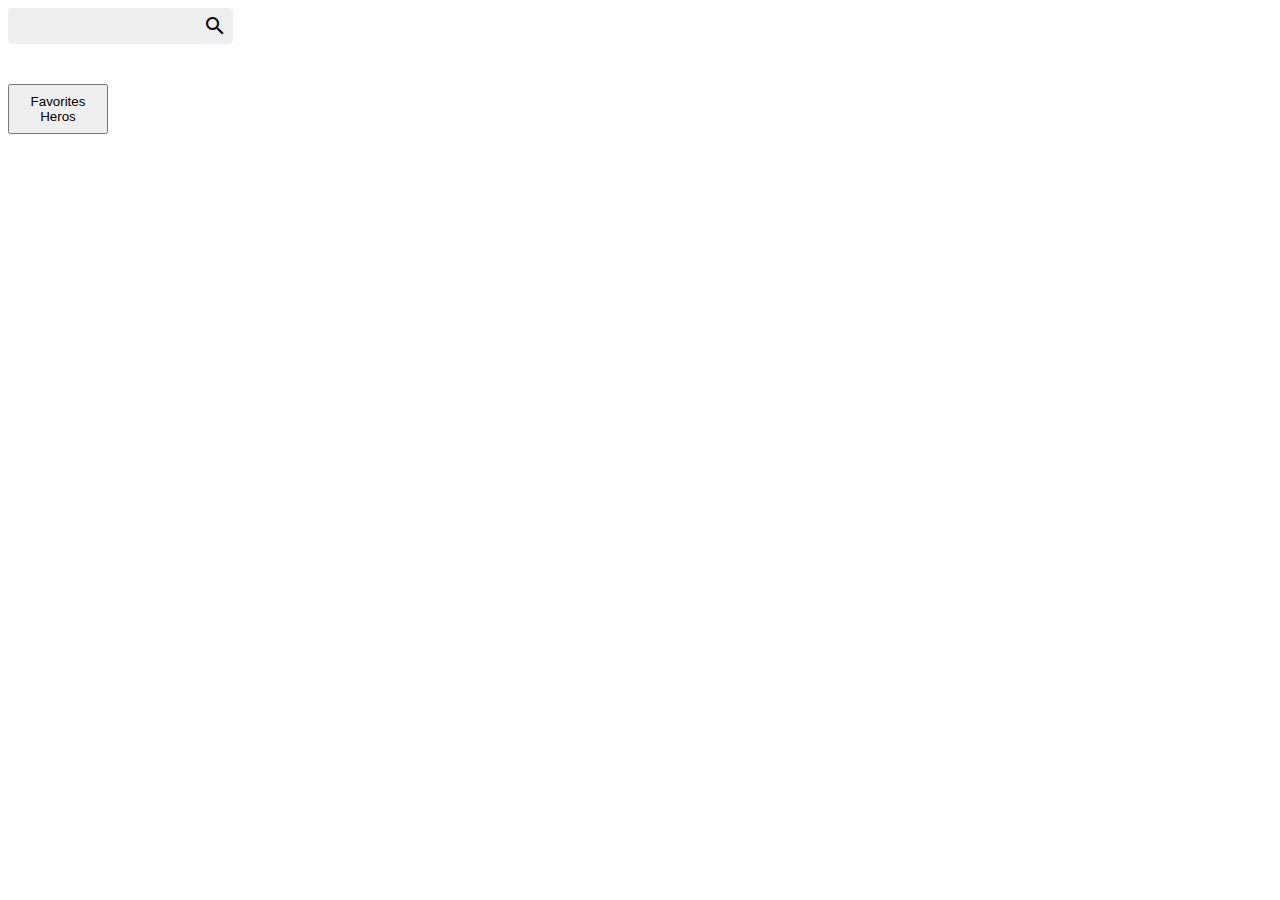
==== index.html @ c15fdaa6 "added script and html files" ====
<!DOCTYPE html>
<html>

<head>
    <meta charset='utf-8'>
    <meta http-equiv='X-UA-Compatible' content='IE=edge'>
    <title>SuperHero</title>
    <meta name='viewport' content='width=device-width, initial-scale=1'>
    <link href="https://fonts.googleapis.com/icon?family=Material+Icons" rel="stylesheet">
    <link rel='stylesheet' type='text/css' media='screen' href='index.css'>
</head>

<body>

    <div class="search-container">

        <div class="search-container__searchbar">
            <input id="search-input" type="text" class="search-container__searchbar__input"
                oninput="searchApi(this.value)" />
            <i class="material-icons">search</i>
        </div>

        <div id='result-container' class="search-container__search-result-container">

        </div>

        <button type="button" onclick="openFav()" class="favlist-btn">Favorites Heros</button>
        <script src='superhero.js'></script>
</body>

</html>
---- index.css ----
.search-container{
    position: absolute;
    max-width: 250px;
    
}


.search-container__searchbar{
    display: inline-flex;
    box-sizing: border-box;
    width: 100%;
    padding: 6px;
    background: #eeeeee;
}

.search-container,
.search-container__searchbar{
    border-radius: 5px;
}
.search-container__searchbar:focus-within{
    background: #ffffff;
}
.search-container:focus-within{
    box-shadow: 0 0 3px rgb(0, 0,0, 0.3);
}


.search-container__searchbar__input{
    flex-grow: 1;
    border: none;
    outline: none;
    width: 100%;
    padding: 0 6px;
    background: transparent;
}

.search-result:hover{
    background: #eeeeee;
}

.search-result{
    border-bottom:1px solid #eeeeee;
}

.search-container__search-result-container{
    margin: 20px;
    max-height: 250px;
    overflow: auto;
/*     
    visibility: hidden;
    opacity: 0; */
    transition :visibility 0.1s, opcaity 0.1s;

}

.search-container__search-result-container:not(:nth-last-child()){
    background: #eeeeee;
}


.title{
    font-family: sans-serif;
    margin-bottom: 5px;
    width: 100%;

}

.hero-img{
    width: 50px;
    height: 50px;
}
.ele-div{
    display: flex;
    flex-direction: row;
    
}


.ele-div__title{
    display: flex;
    flex-direction: column;
    margin: 5px;
    padding: 5px;
    width: fit-content;
}

.fav-btn{
    border: 1px solid #eeeeee;
    border-radius: 5px;
    background: greenyellow;
    width: 100%;
}

.fav-btn:hover{
    background: tomato;
}


.fav-list{
    display: flex;
    padding: 10px;
    margin: 10px;
    width: 500px;
    height: 500px;
}

.fav-list img{
    width: 150px;
    height: 150px;
}

.fav-list__title{
    display: flex;
    flex-direction: column;
    margin: 10px;
}

.favlist-btn{
    width: 100px;
    height: 50px;
}
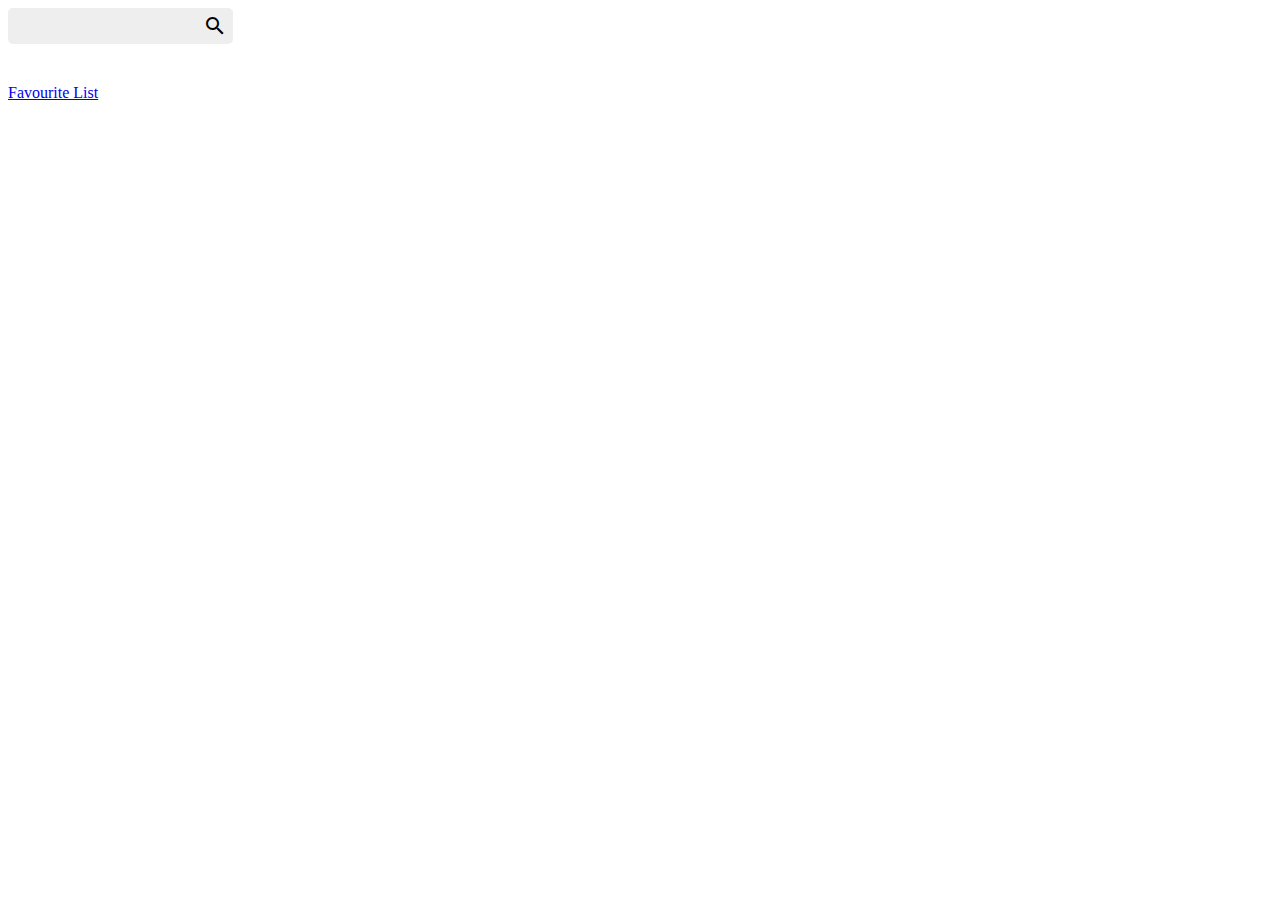
==== commit edf860b0: "some changes" ====
--- a/index.html
+++ b/index.html
@@ -23,8 +23,8 @@
         <div id='result-container' class="search-container__search-result-container">
 
         </div>
+        <a href="./fav.html" onclick="openFav()" class="favlist-btn">Favourite List</a>
 
-        <button type="button" onclick="openFav()" class="favlist-btn">Favorites Heros</button>
         <script src='superhero.js'></script>
 </body>
 
--- a/index.css
+++ b/index.css
@@ -96,25 +96,6 @@
 }
 
 
-.fav-list{
-    display: flex;
-    padding: 10px;
-    margin: 10px;
-    width: 500px;
-    height: 500px;
-}
-
-.fav-list img{
-    width: 150px;
-    height: 150px;
-}
-
-.fav-list__title{
-    display: flex;
-    flex-direction: column;
-    margin: 10px;
-}
-
 .favlist-btn{
     width: 100px;
     height: 50px;
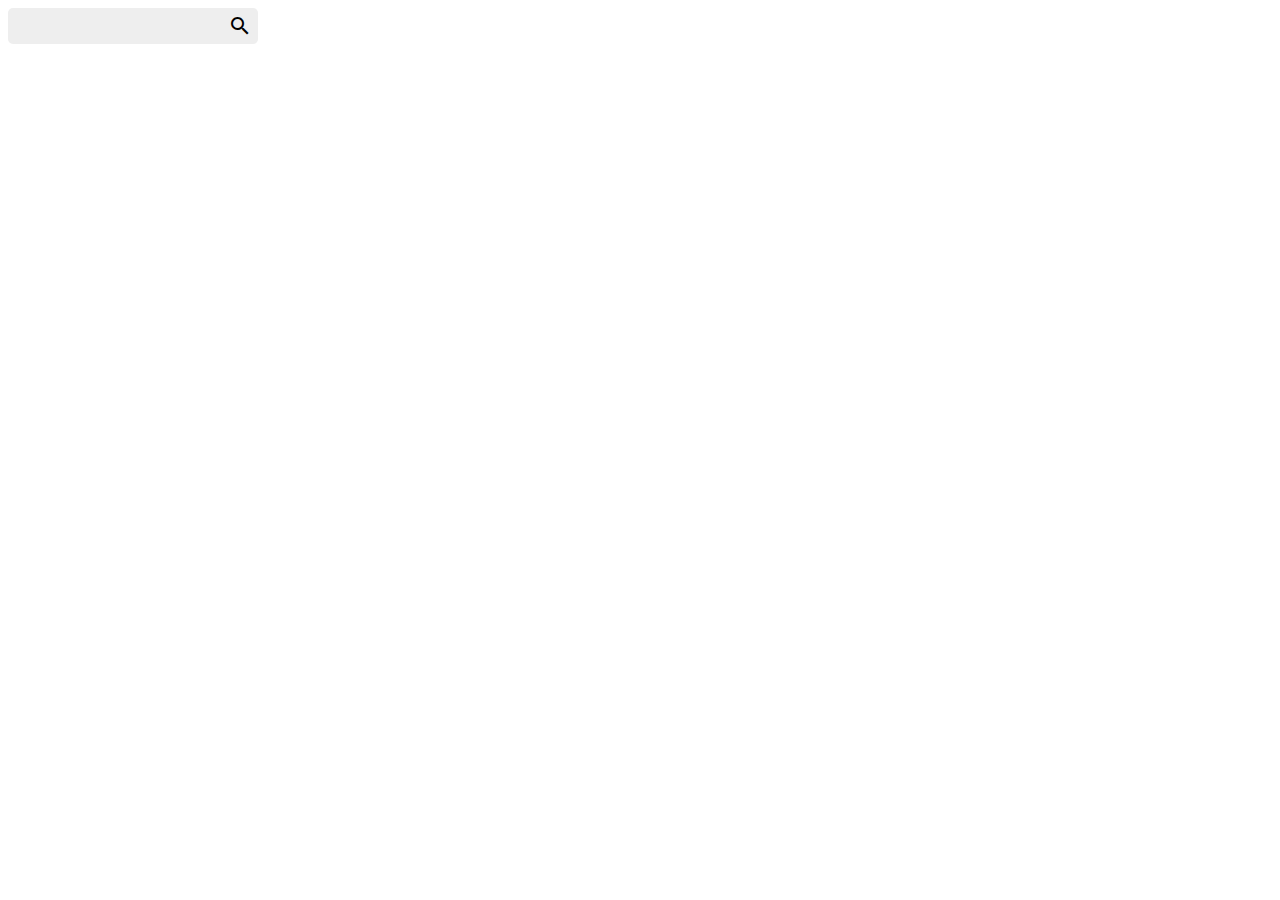
==== commit 0007deea: "completed" ====
--- a/index.html
+++ b/index.html
@@ -23,9 +23,18 @@
         <div id='result-container' class="search-container__search-result-container">
 
         </div>
-        <a href="./fav.html" onclick="openFav()" class="favlist-btn">Favourite List</a>
 
-        <script src='superhero.js'></script>
+    </div>
+
+    <div id="fav-list-container" class="fav-list">
+        <!-- <img src="https://www.superherodb.com/pictures2/portraits/10/100/638.jpg" />
+        <div class="fav-list__title">
+            <span>Title</span>
+            <p>This is bio of this hero</p>
+        </div> -->
+    </div>
+    <script src='superhero.js'></script>
+
 </body>
 
 </html>--- a/index.css
+++ b/index.css
@@ -1,9 +1,10 @@
+
+
 .search-container{
-    position: absolute;
+    position: relative;
     max-width: 250px;
     
 }
-
 
 .search-container__searchbar{
     display: inline-flex;
@@ -24,7 +25,6 @@
     box-shadow: 0 0 3px rgb(0, 0,0, 0.3);
 }
 
-
 .search-container__searchbar__input{
     flex-grow: 1;
     border: none;
@@ -43,11 +43,12 @@
 }
 
 .search-container__search-result-container{
+    position: absolute;
     margin: 20px;
     max-height: 250px;
     overflow: auto;
-/*     
-    visibility: hidden;
+    
+    /* visibility: hidden;
     opacity: 0; */
     transition :visibility 0.1s, opcaity 0.1s;
 
@@ -99,4 +100,29 @@
 .favlist-btn{
     width: 100px;
     height: 50px;
-}+    position: absolute;
+}
+
+
+
+/*Fav List*/
+
+.fav-list{
+    display: flex;
+    flex-direction: column;
+    padding: 10px;
+    margin: 10px;
+    width: 500px;
+    height: 500px;
+}
+
+.fav-list img{
+    width: 150px;
+    height: 150px;
+}
+
+.fav-list__title{
+    display: flex;
+    flex-direction: column;
+    margin: 10px;
+}
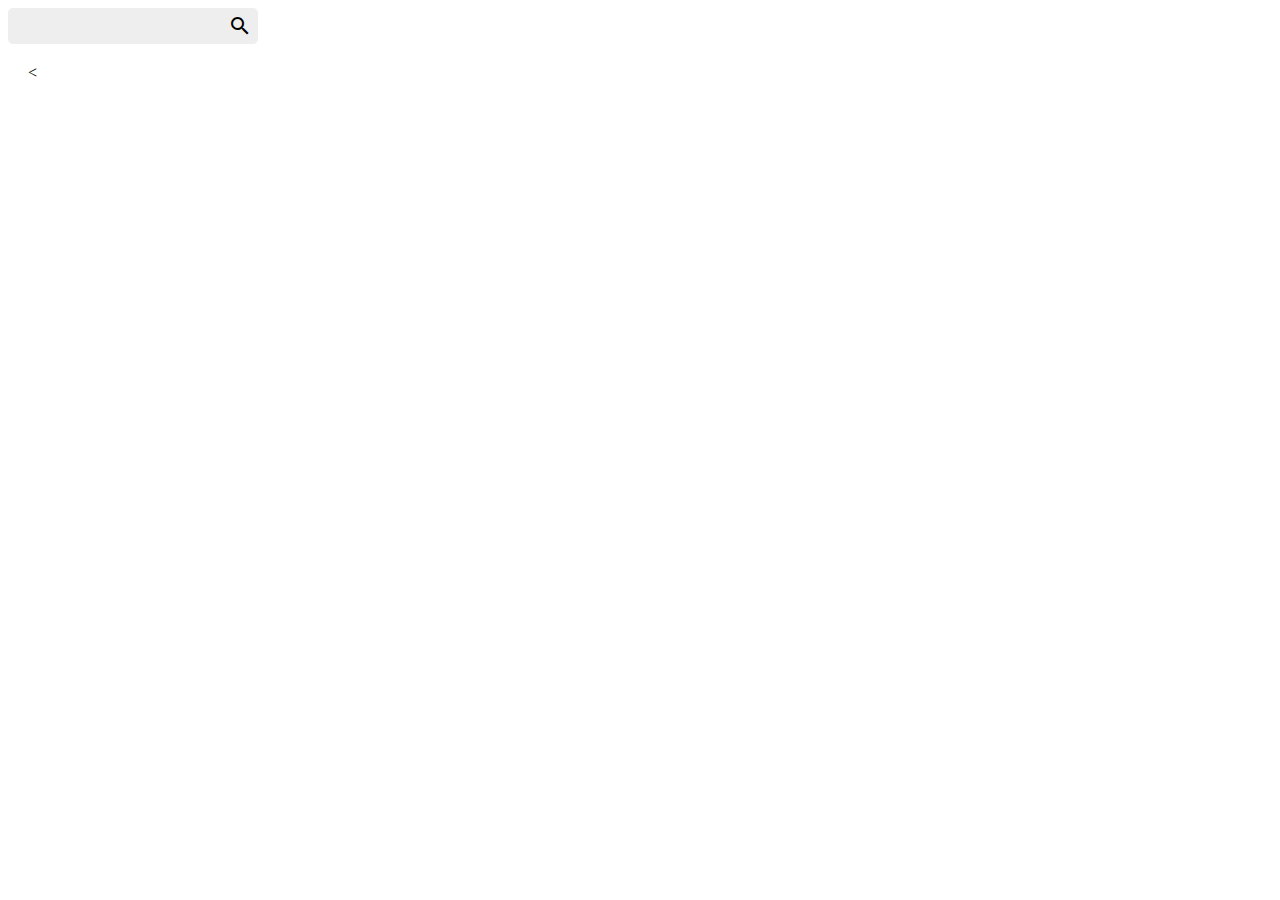
==== commit 80cbee93: "Added Localstorage storage" ====
--- a/index.html
+++ b/index.html
@@ -21,19 +21,15 @@
         </div>
 
         <div id='result-container' class="search-container__search-result-container">
+            < </div>
 
         </div>
 
-    </div>
+        <div id="fav-list-container" class="fav-list">
 
-    <div id="fav-list-container" class="fav-list">
-        <!-- <img src="https://www.superherodb.com/pictures2/portraits/10/100/638.jpg" />
-        <div class="fav-list__title">
-            <span>Title</span>
-            <p>This is bio of this hero</p>
-        </div> -->
-    </div>
-    <script src='superhero.js'></script>
+
+        </div>
+        <script src='superhero.js'></script>
 
 </body>
 
--- a/index.css
+++ b/index.css
@@ -1,5 +1,5 @@
 
-
+/*Search Container*/
 .search-container{
     position: relative;
     max-width: 250px;
@@ -114,15 +114,33 @@
     margin: 10px;
     width: 500px;
     height: 500px;
+    
 }
 
-.fav-list img{
-    width: 150px;
-    height: 150px;
+.fav-list-container__item{
+    display: flex;
+    flex-direction: row;
+    border: 1px solid black;
+    
+}
+.fav-list-container__item-img{
+    width: 250px;
+    height: 250px;
+  
 }
 
 .fav-list__title{
     display: flex;
     flex-direction: column;
     margin: 10px;
+   
 }
+
+.fav-list__title button{
+    height: 50px;
+    width: 80px;
+    background: tomato;
+    border-radius: 30px;
+    border: none;
+    outline-style: none;
+}
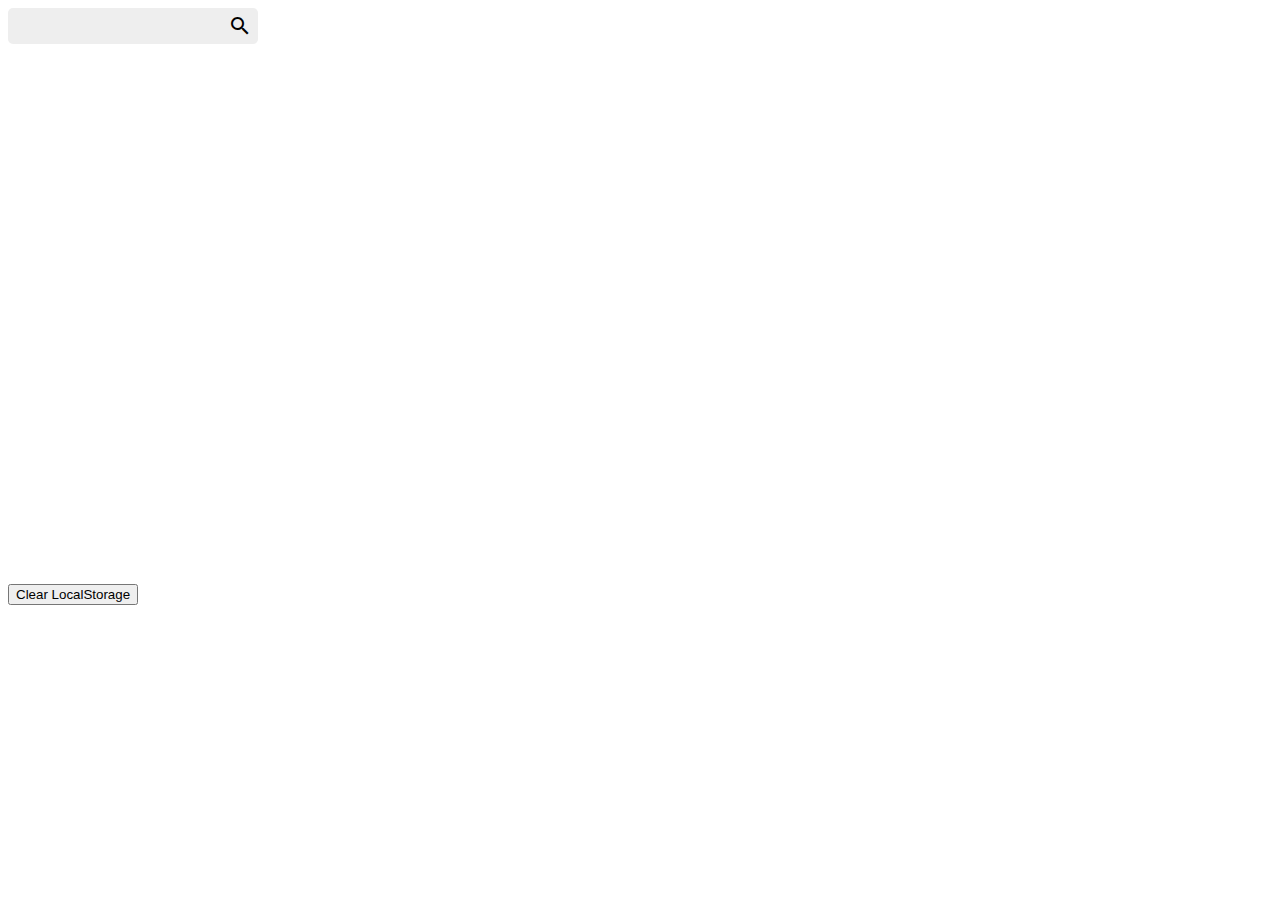
==== commit da51db9f: "bugs resolved" ====
--- a/index.html
+++ b/index.html
@@ -19,17 +19,19 @@
                 oninput="searchApi(this.value)" />
             <i class="material-icons">search</i>
         </div>
+    </div>
+    <div id='result-container' class="search-container__search-result-container">
 
-        <div id='result-container' class="search-container__search-result-container">
-            < </div>
+    </div>
 
-        </div>
+    <div id="fav-list-container" class="fav-list">
 
-        <div id="fav-list-container" class="fav-list">
+    </div>
 
-
-        </div>
-        <script src='superhero.js'></script>
+    <div>
+        <button id="clearlocalstorage" onclick="clearLS()">Clear LocalStorage</button>
+    </div>
+    <script src='superhero.js'></script>
 
 </body>
 
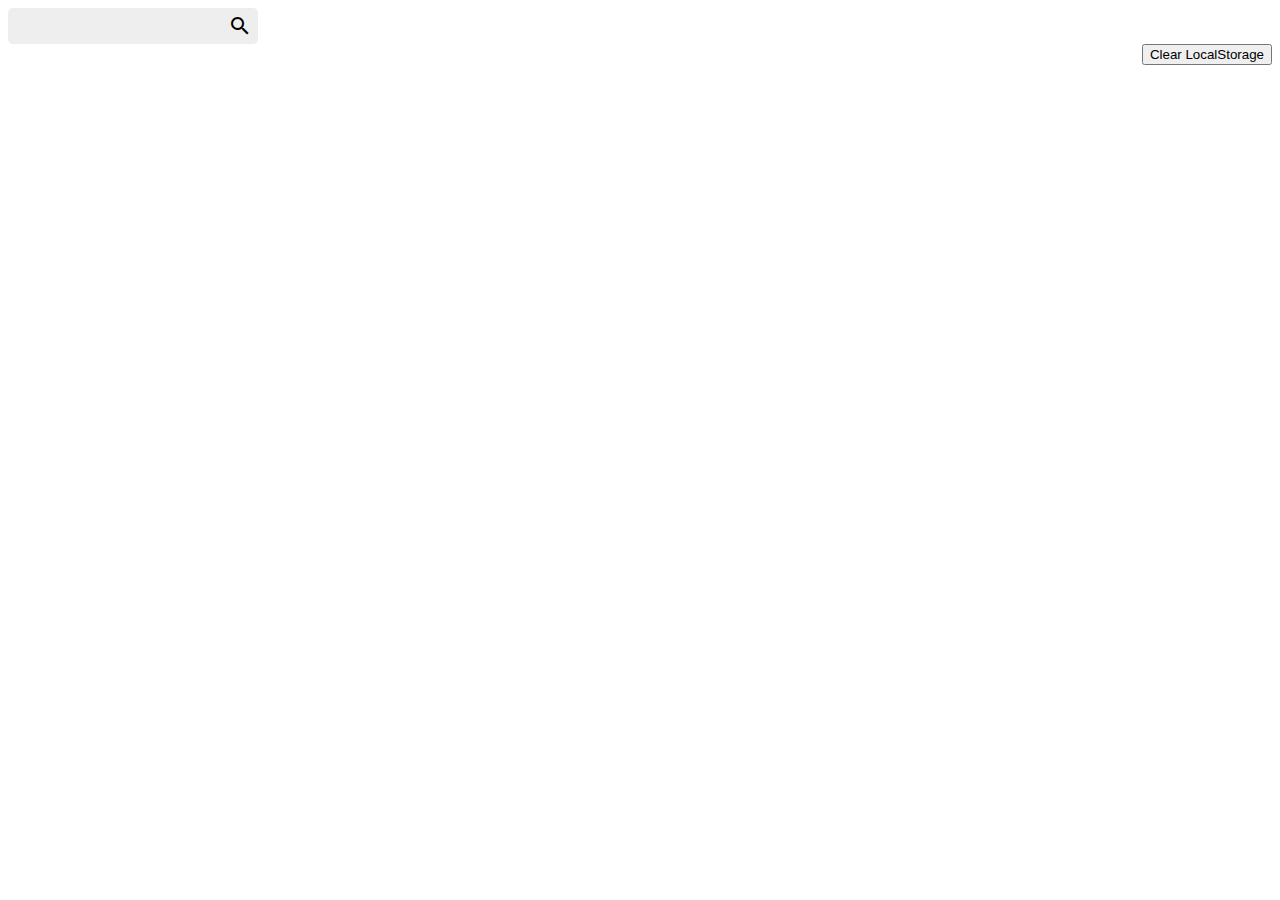
==== commit b96ad719: "now whole list is storing" ====
--- a/index.html
+++ b/index.html
@@ -11,25 +11,27 @@
 </head>
 
 <body>
+    <div id="body_container">
+        <div class="search-container">
 
-    <div class="search-container">
+            <div class="search-container__searchbar">
+                <input id="search-input" type="text" class="search-container__searchbar__input"
+                    oninput="searchApi(this.value)" />
+                <i class="material-icons">search</i>
+            </div>
+        </div>
+        <div id="clearlocalstorage">
+            <button onclick="clearLS()">Clear LocalStorage</button>
+        </div>
+        <div id='result-container' class="search-container__search-result-container">
 
-        <div class="search-container__searchbar">
-            <input id="search-input" type="text" class="search-container__searchbar__input"
-                oninput="searchApi(this.value)" />
-            <i class="material-icons">search</i>
         </div>
-    </div>
-    <div id='result-container' class="search-container__search-result-container">
 
-    </div>
+        <div id="fav-list-container" class="fav-list">
 
-    <div id="fav-list-container" class="fav-list">
+        </div>
 
-    </div>
 
-    <div>
-        <button id="clearlocalstorage" onclick="clearLS()">Clear LocalStorage</button>
     </div>
     <script src='superhero.js'></script>
 
--- a/index.css
+++ b/index.css
@@ -1,3 +1,6 @@
+
+
+
 
 /*Search Container*/
 .search-container{
@@ -144,3 +147,8 @@
     border: none;
     outline-style: none;
 }
+
+
+#clearlocalstorage{
+    float: right;
+}